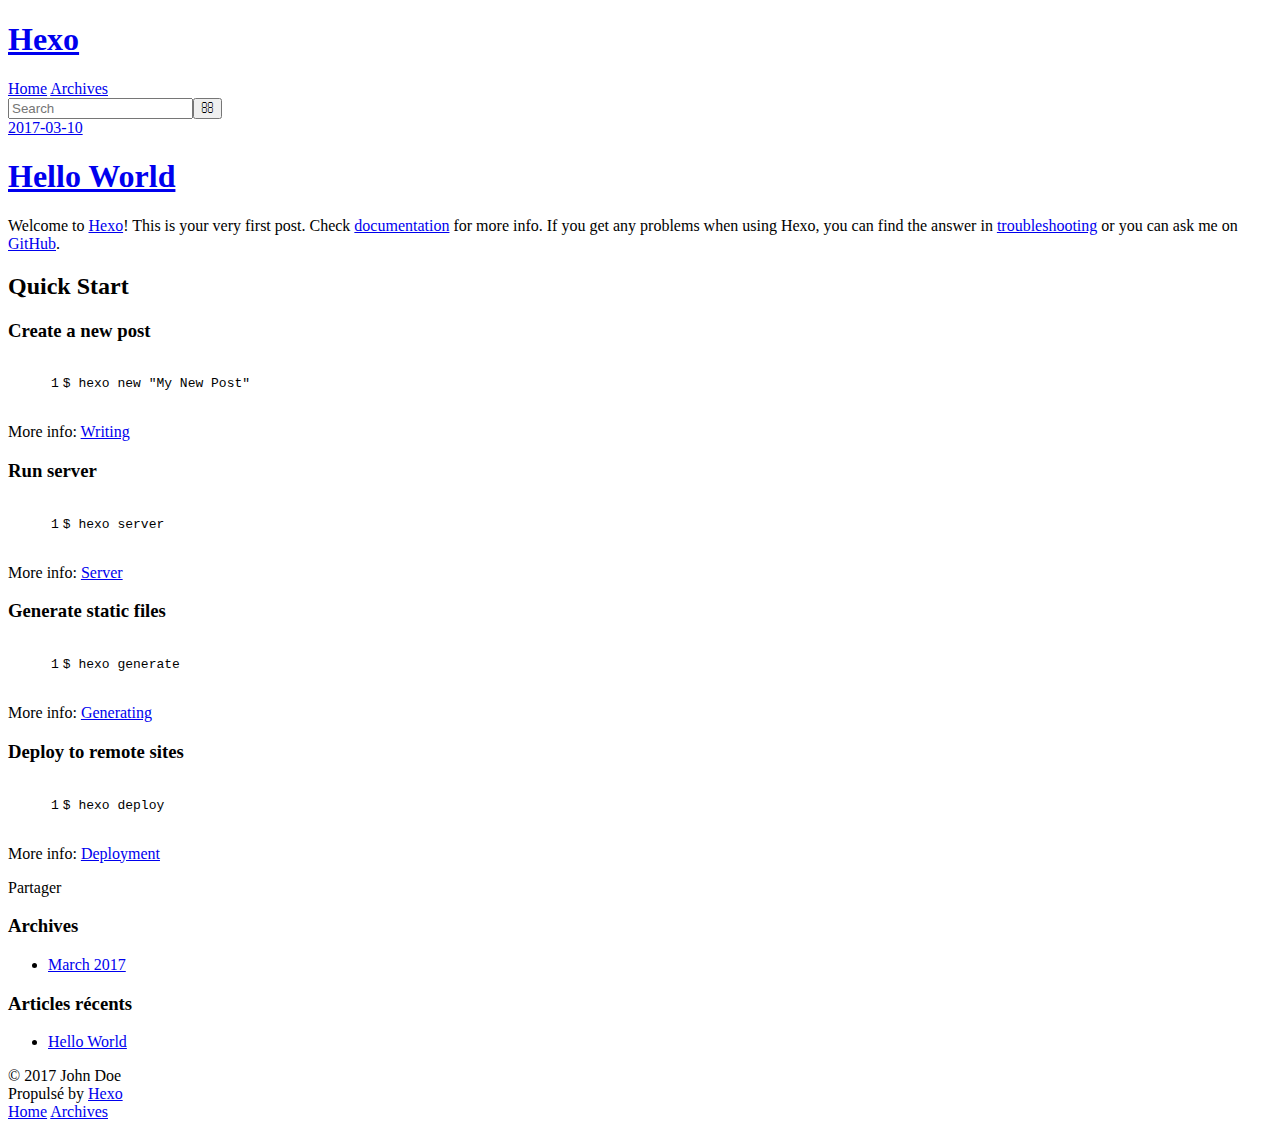
==== index.html @ 19d93ab0 "¡°update¡±" ====
<!DOCTYPE html>
<html>
<head>
  <meta charset="utf-8">
  
  <title>Hexo</title>
  <meta name="viewport" content="width=device-width, initial-scale=1, maximum-scale=1">
  <meta property="og:type" content="website">
<meta property="og:title" content="Hexo">
<meta property="og:url" content="http://yoursite.com/index.html">
<meta property="og:site_name" content="Hexo">
<meta name="twitter:card" content="summary">
<meta name="twitter:title" content="Hexo">
  
    <link rel="alternate" href="/atom.xml" title="Hexo" type="application/atom+xml">
  
  
    <link rel="icon" href="/favicon.png">
  
  
    <link href="//fonts.googleapis.com/css?family=Source+Code+Pro" rel="stylesheet" type="text/css">
  
  <link rel="stylesheet" href="/css/style.css">
  

</head>

<body>
  <div id="container">
    <div id="wrap">
      <header id="header">
  <div id="banner"></div>
  <div id="header-outer" class="outer">
    <div id="header-title" class="inner">
      <h1 id="logo-wrap">
        <a href="/" id="logo">Hexo</a>
      </h1>
      
    </div>
    <div id="header-inner" class="inner">
      <nav id="main-nav">
        <a id="main-nav-toggle" class="nav-icon"></a>
        
          <a class="main-nav-link" href="/">Home</a>
        
          <a class="main-nav-link" href="/archives">Archives</a>
        
      </nav>
      <nav id="sub-nav">
        
          <a id="nav-rss-link" class="nav-icon" href="/atom.xml" title="Flux RSS"></a>
        
        <a id="nav-search-btn" class="nav-icon" title="Rechercher"></a>
      </nav>
      <div id="search-form-wrap">
        <form action="//google.com/search" method="get" accept-charset="UTF-8" class="search-form"><input type="search" name="q" results="0" class="search-form-input" placeholder="Search"><button type="submit" class="search-form-submit">&#xF002;</button><input type="hidden" name="sitesearch" value="http://yoursite.com"></form>
      </div>
    </div>
  </div>
</header>
      <div class="outer">
        <section id="main">
  
    <article id="post-hello-world" class="article article-type-post" itemscope itemprop="blogPost">
  <div class="article-meta">
    <a href="/2017/03/10/hello-world/" class="article-date">
  <time datetime="2017-03-10T09:17:52.169Z" itemprop="datePublished">2017-03-10</time>
</a>
    
  </div>
  <div class="article-inner">
    
    
      <header class="article-header">
        
  
    <h1 itemprop="name">
      <a class="article-title" href="/2017/03/10/hello-world/">Hello World</a>
    </h1>
  

      </header>
    
    <div class="article-entry" itemprop="articleBody">
      
        <p>Welcome to <a href="https://hexo.io/" target="_blank" rel="external">Hexo</a>! This is your very first post. Check <a href="https://hexo.io/docs/" target="_blank" rel="external">documentation</a> for more info. If you get any problems when using Hexo, you can find the answer in <a href="https://hexo.io/docs/troubleshooting.html" target="_blank" rel="external">troubleshooting</a> or you can ask me on <a href="https://github.com/hexojs/hexo/issues" target="_blank" rel="external">GitHub</a>.</p>
<h2 id="Quick-Start"><a href="#Quick-Start" class="headerlink" title="Quick Start"></a>Quick Start</h2><h3 id="Create-a-new-post"><a href="#Create-a-new-post" class="headerlink" title="Create a new post"></a>Create a new post</h3><figure class="highlight bash"><table><tr><td class="gutter"><pre><div class="line">1</div></pre></td><td class="code"><pre><div class="line">$ hexo new <span class="string">"My New Post"</span></div></pre></td></tr></table></figure>
<p>More info: <a href="https://hexo.io/docs/writing.html" target="_blank" rel="external">Writing</a></p>
<h3 id="Run-server"><a href="#Run-server" class="headerlink" title="Run server"></a>Run server</h3><figure class="highlight bash"><table><tr><td class="gutter"><pre><div class="line">1</div></pre></td><td class="code"><pre><div class="line">$ hexo server</div></pre></td></tr></table></figure>
<p>More info: <a href="https://hexo.io/docs/server.html" target="_blank" rel="external">Server</a></p>
<h3 id="Generate-static-files"><a href="#Generate-static-files" class="headerlink" title="Generate static files"></a>Generate static files</h3><figure class="highlight bash"><table><tr><td class="gutter"><pre><div class="line">1</div></pre></td><td class="code"><pre><div class="line">$ hexo generate</div></pre></td></tr></table></figure>
<p>More info: <a href="https://hexo.io/docs/generating.html" target="_blank" rel="external">Generating</a></p>
<h3 id="Deploy-to-remote-sites"><a href="#Deploy-to-remote-sites" class="headerlink" title="Deploy to remote sites"></a>Deploy to remote sites</h3><figure class="highlight bash"><table><tr><td class="gutter"><pre><div class="line">1</div></pre></td><td class="code"><pre><div class="line">$ hexo deploy</div></pre></td></tr></table></figure>
<p>More info: <a href="https://hexo.io/docs/deployment.html" target="_blank" rel="external">Deployment</a></p>

      
    </div>
    <footer class="article-footer">
      <a data-url="http://yoursite.com/2017/03/10/hello-world/" data-id="cj058dtrc00000gl222b2m62n" class="article-share-link">Partager</a>
      
      
    </footer>
  </div>
  
</article>


  

</section>
        
          <aside id="sidebar">
  
    

  
    

  
    
  
    
  <div class="widget-wrap">
    <h3 class="widget-title">Archives</h3>
    <div class="widget">
      <ul class="archive-list"><li class="archive-list-item"><a class="archive-list-link" href="/archives/2017/03/">March 2017</a></li></ul>
    </div>
  </div>


  
    
  <div class="widget-wrap">
    <h3 class="widget-title">Articles récents</h3>
    <div class="widget">
      <ul>
        
          <li>
            <a href="/2017/03/10/hello-world/">Hello World</a>
          </li>
        
      </ul>
    </div>
  </div>

  
</aside>
        
      </div>
      <footer id="footer">
  
  <div class="outer">
    <div id="footer-info" class="inner">
      &copy; 2017 John Doe<br>
      Propulsé by <a href="http://hexo.io/" target="_blank">Hexo</a>
    </div>
  </div>
</footer>
    </div>
    <nav id="mobile-nav">
  
    <a href="/" class="mobile-nav-link">Home</a>
  
    <a href="/archives" class="mobile-nav-link">Archives</a>
  
</nav>
    

<script src="//ajax.googleapis.com/ajax/libs/jquery/2.0.3/jquery.min.js"></script>


  <link rel="stylesheet" href="/fancybox/jquery.fancybox.css">
  <script src="/fancybox/jquery.fancybox.pack.js"></script>


<script src="/js/script.js"></script>

  </div>
</body>
</html>
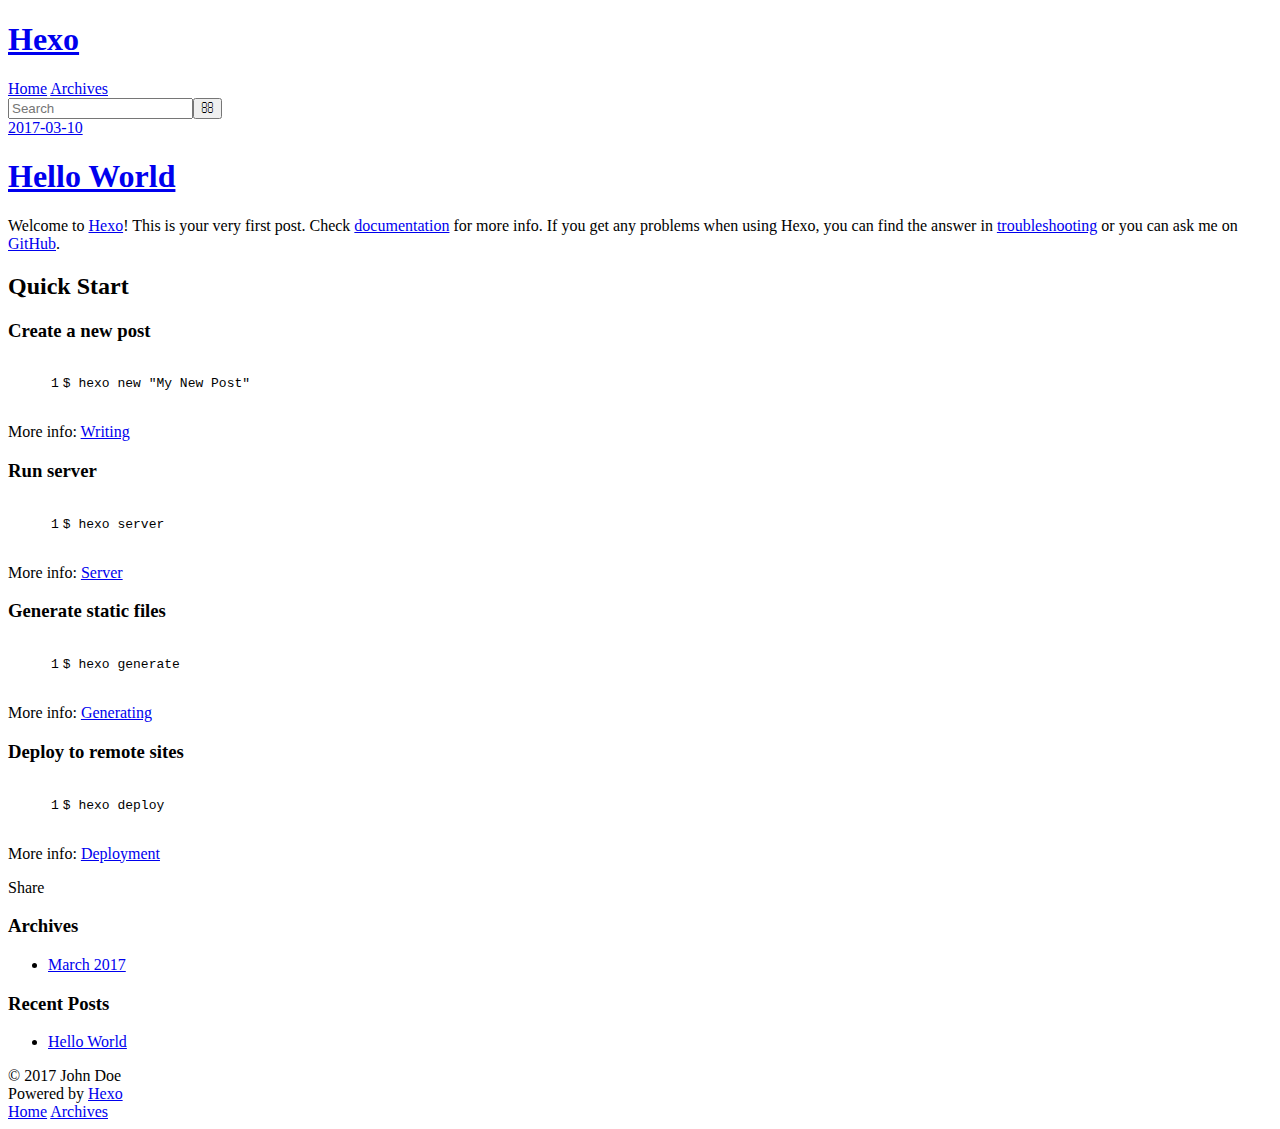
==== commit 2f56db86: "¡°update¡±" ====
--- a/index.html
+++ b/index.html
@@ -48,9 +48,9 @@
       </nav>
       <nav id="sub-nav">
         
-          <a id="nav-rss-link" class="nav-icon" href="/atom.xml" title="Flux RSS"></a>
+          <a id="nav-rss-link" class="nav-icon" href="/atom.xml" title="RSS Feed"></a>
         
-        <a id="nav-search-btn" class="nav-icon" title="Rechercher"></a>
+        <a id="nav-search-btn" class="nav-icon" title="Search"></a>
       </nav>
       <div id="search-form-wrap">
         <form action="//google.com/search" method="get" accept-charset="UTF-8" class="search-form"><input type="search" name="q" results="0" class="search-form-input" placeholder="Search"><button type="submit" class="search-form-submit">&#xF002;</button><input type="hidden" name="sitesearch" value="http://yoursite.com"></form>
@@ -96,7 +96,7 @@
       
     </div>
     <footer class="article-footer">
-      <a data-url="http://yoursite.com/2017/03/10/hello-world/" data-id="cj058dtrc00000gl222b2m62n" class="article-share-link">Partager</a>
+      <a data-url="http://yoursite.com/2017/03/10/hello-world/" data-id="cj058dtrc00000gl222b2m62n" class="article-share-link">Share</a>
       
       
     </footer>
@@ -131,7 +131,7 @@
   
     
   <div class="widget-wrap">
-    <h3 class="widget-title">Articles récents</h3>
+    <h3 class="widget-title">Recent Posts</h3>
     <div class="widget">
       <ul>
         
@@ -152,7 +152,7 @@
   <div class="outer">
     <div id="footer-info" class="inner">
       &copy; 2017 John Doe<br>
-      Propulsé by <a href="http://hexo.io/" target="_blank">Hexo</a>
+      Powered by <a href="http://hexo.io/" target="_blank">Hexo</a>
     </div>
   </div>
 </footer>
